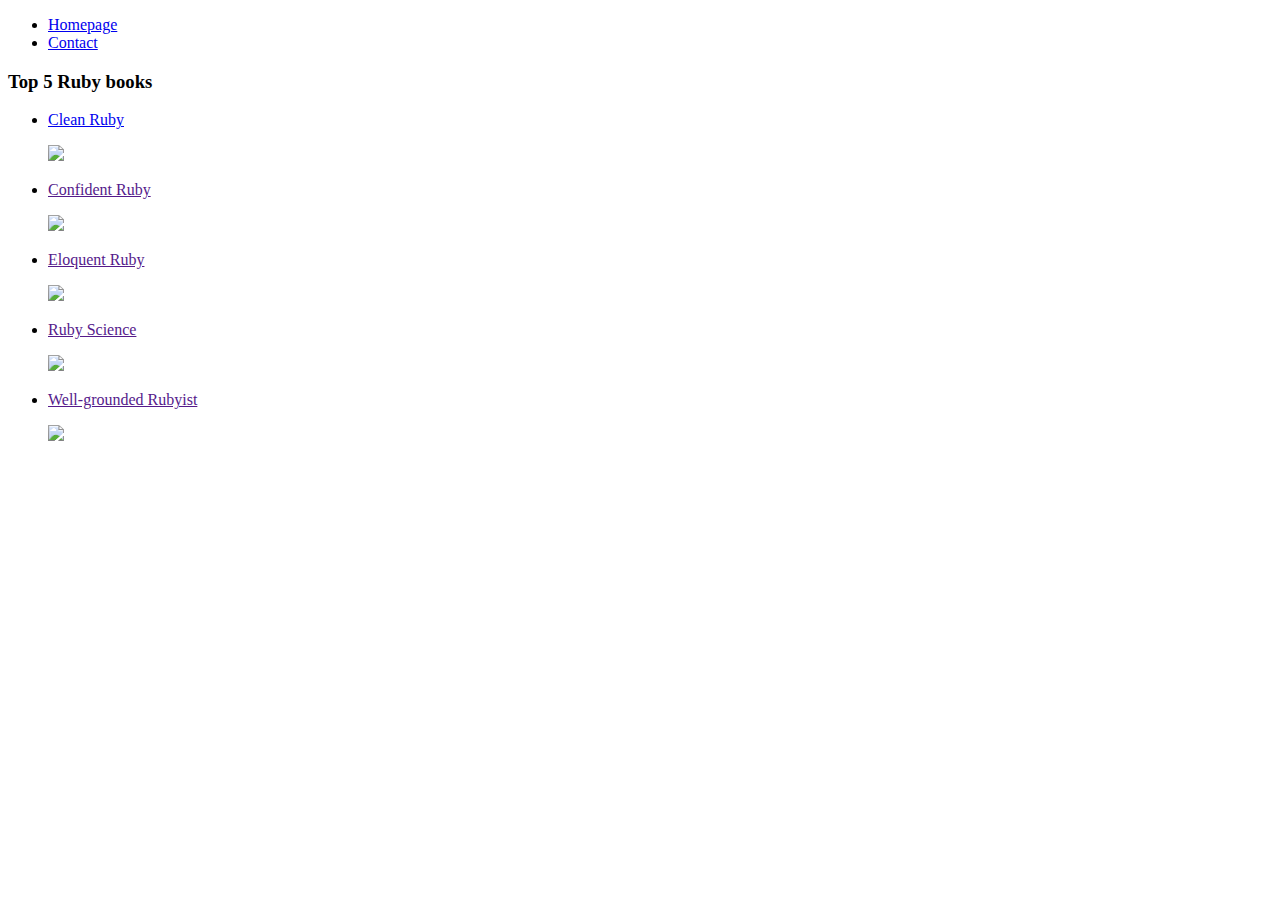
==== index.html @ 44278add "Create homepage site index.html" ====
<!DOCTYPE html>
<html>

<head>
    <meta charset="utf-8">
    <meta http-equiv="X-UA-Compatible" content="IE=edge">
    <title>Book Review Site</title>
    <meta name="viewport" content="width=device-width, initial-scale=1">
    <link rel="stylesheet" href="">
</head>
<nav>
    <ul>
        <li><a href="index.html">Homepage</a></li>
        <li><a href="contact.html">Contact</a></li>
    </ul>
</nav>

<body>
    <h3>Top 5 Ruby books</h3>
    <ul>
        <li>
            <div>
                <p><a href="/book_reviews/eloquent-ruby.html">Clean Ruby</a></p>
                <p><a href="https://www.goodreads.com/book/show/14438307-clean-ruby"><img
                            src="images/cover-clean_ruby.jpg"></a></p>
            </div>
        </li>
        <li>
            <div>
                <p><a href="">Confident Ruby</a></p>
                <p><a href="https://www.amazon.com/Confident-Ruby-Patterns-Joyful-Coding-ebook/dp/B00ETE0D2S"><img
                            src="images/cover-confident_ruby.jpg"></a></p>
            </div>
        </li>

        <li>
            <div>
                <p><a href="">Eloquent Ruby</a></p>
                <p><a href="https://www.amazon.com/Eloquent-Ruby-Addison-Wesley-Professional/dp/0321584104"><img
                            src="images/cover-eloquent_ruby.jpg"></a></p>
            </div>
        </li>

        <li>
            <div>
                <p><a href="">Ruby Science</a></p>
                <p><a href="https://www.goodreads.com/book/show/16720439-ruby-science"><img
                            src="images/cover-ruby_science.jpg"></a></p>
            </div>
        </li>
        <li>
            <div>
                <p><a href="">Well-grounded Rubyist</a></p>
                <p><a href="https://www.amazon.com/Well-Grounded-Rubyist-David-Black/dp/1617295213"><img
                            src="images/cover-well_grounded_rubyist.jpg"></a></p>
            </div>
        </li>
    </ul>
</body>

</html>
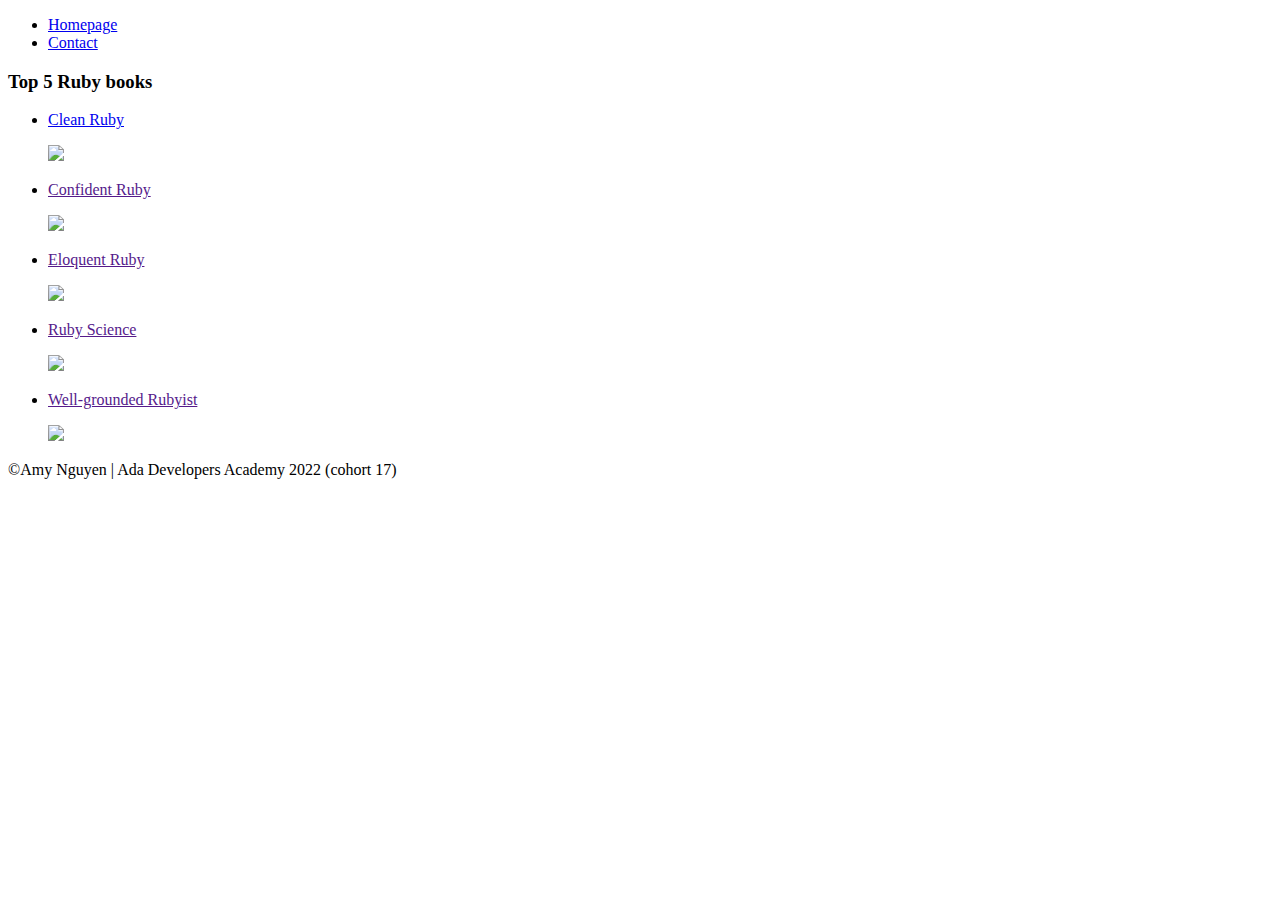
==== commit 1ba4e741: "Add footer to index.html and book_reviews/eloquent-ruby.html" ====
--- a/index.html
+++ b/index.html
@@ -57,5 +57,8 @@
         </li>
     </ul>
 </body>
+<footer>
+    <p>&#169;Amy Nguyen | Ada Developers Academy 2022 (cohort 17) </p>
+</footer>
 
-</html>
+</html>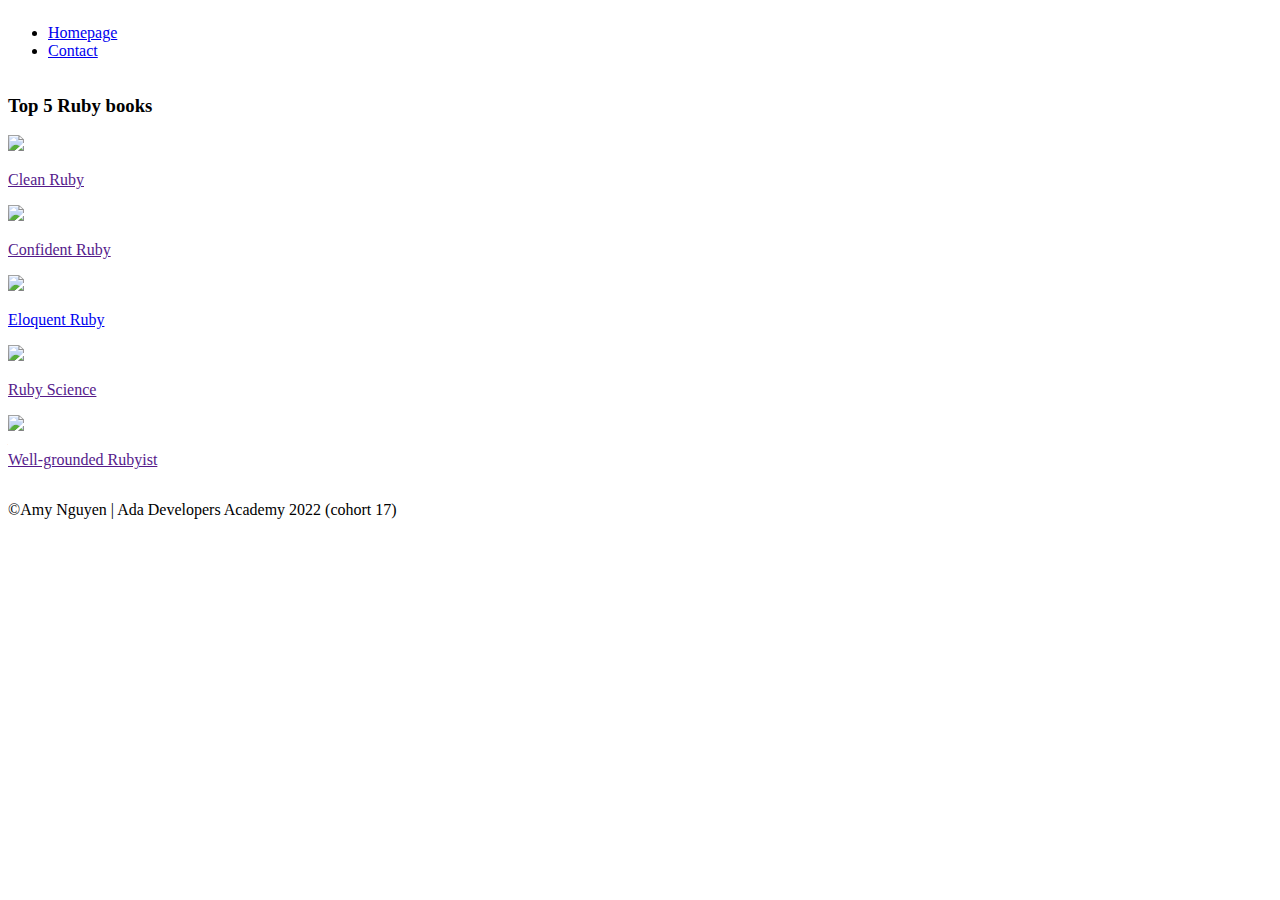
==== commit fcb58614: "wave 1" ====
--- a/index.html
+++ b/index.html
@@ -6,56 +6,43 @@
     <meta http-equiv="X-UA-Compatible" content="IE=edge">
     <title>Book Review Site</title>
     <meta name="viewport" content="width=device-width, initial-scale=1">
-    <link rel="stylesheet" href="">
+    <link rel="stylesheet" href="/resources/CSS/styles.css">
 </head>
 <nav>
     <ul>
         <li><a href="index.html">Homepage</a></li>
         <li><a href="contact.html">Contact</a></li>
     </ul>
+
 </nav>
 
 <body>
     <h3>Top 5 Ruby books</h3>
-    <ul>
-        <li>
-            <div>
-                <p><a href="/book_reviews/eloquent-ruby.html">Clean Ruby</a></p>
-                <p><a href="https://www.goodreads.com/book/show/14438307-clean-ruby"><img
-                            src="images/cover-clean_ruby.jpg"></a></p>
-            </div>
-        </li>
-        <li>
-            <div>
-                <p><a href="">Confident Ruby</a></p>
-                <p><a href="https://www.amazon.com/Confident-Ruby-Patterns-Joyful-Coding-ebook/dp/B00ETE0D2S"><img
-                            src="images/cover-confident_ruby.jpg"></a></p>
-            </div>
-        </li>
+    <section>
+        <a href="https://www.goodreads.com/book/show/14438307-clean-ruby"><img src="images/cover-clean_ruby.jpg"></a>
+        <p><a href="">Clean Ruby</a></p>
+    </section>
+    <section>
+        <a href="https://www.amazon.com/Confident-Ruby-Patterns-Joyful-Coding-ebook/dp/B00ETE0D2S"><img
+                src="images/cover-confident_ruby.jpg"></a>
+        <p><a href="">Confident Ruby</a></p>
+    </section>
+    <section>
+        <a href="https://www.amazon.com/Eloquent-Ruby-Addison-Wesley-Professional/dp/0321584104"><img
+                src="images/cover-eloquent_ruby.jpg"></a>
+        <p><a href="eloquent-ruby.html">Eloquent Ruby</a></p>
+    </section>
 
-        <li>
-            <div>
-                <p><a href="">Eloquent Ruby</a></p>
-                <p><a href="https://www.amazon.com/Eloquent-Ruby-Addison-Wesley-Professional/dp/0321584104"><img
-                            src="images/cover-eloquent_ruby.jpg"></a></p>
-            </div>
-        </li>
-
-        <li>
-            <div>
-                <p><a href="">Ruby Science</a></p>
-                <p><a href="https://www.goodreads.com/book/show/16720439-ruby-science"><img
-                            src="images/cover-ruby_science.jpg"></a></p>
-            </div>
-        </li>
-        <li>
-            <div>
-                <p><a href="">Well-grounded Rubyist</a></p>
-                <p><a href="https://www.amazon.com/Well-Grounded-Rubyist-David-Black/dp/1617295213"><img
-                            src="images/cover-well_grounded_rubyist.jpg"></a></p>
-            </div>
-        </li>
-    </ul>
+    <section>
+        <a href="https://www.goodreads.com/book/show/16720439-ruby-science"><img
+                src="images/cover-ruby_science.jpg"></a>
+        <p><a href="">Ruby Science</a></p>
+    </section>
+    <section>
+        <a href="https://www.amazon.com/Well-Grounded-Rubyist-David-Black/dp/1617295213"><img
+                src="images/cover-well_grounded_rubyist.jpg"></a>
+        <p><a href="">Well-grounded Rubyist</a></p>
+    </section>
 </body>
 <footer>
     <p>&#169;Amy Nguyen | Ada Developers Academy 2022 (cohort 17) </p>
--- a/resources/CSS/styles.css
+++ b/resources/CSS/styles.css
@@ -0,0 +1,33 @@
+body {
+    display: flex;
+    flex-direction: column;
+    max-width: 75rem margin: auto;
+}
+
+main {
+    display: flex;
+    flex-wrap: wrap;
+}
+
+nav,
+header {
+    order: -1;
+}
+
+nav {
+    flex-basis: 100%;
+    display: flex;
+}
+
+nav a {
+    flex: 0%;
+}
+
+main>section>p {
+    flex: 1;
+}
+
+section>a {
+    width: 100%;
+    display: inline-block;
+}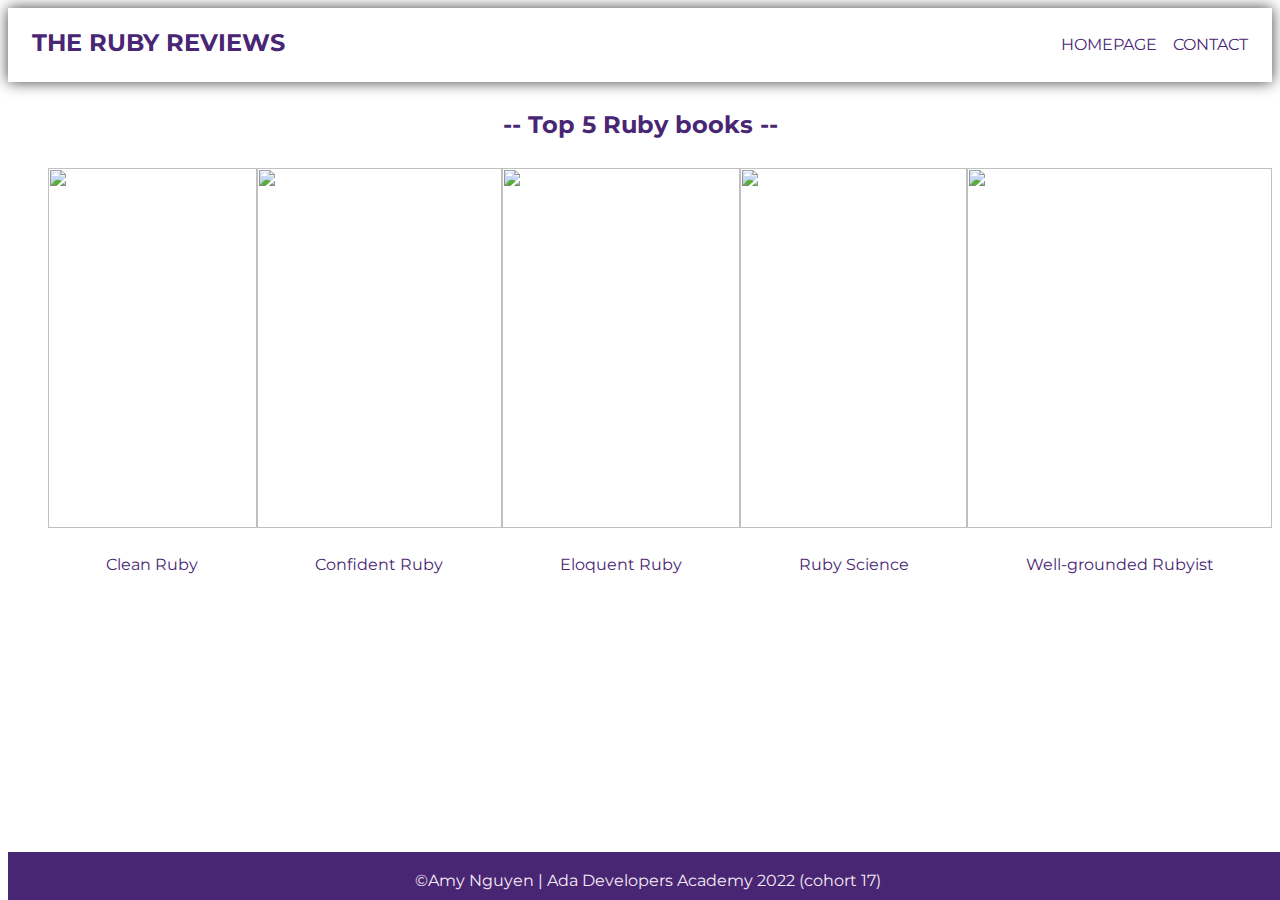
==== commit 51a13cee: "Add CSS for index.html" ====
--- a/index.html
+++ b/index.html
@@ -4,48 +4,60 @@
 <head>
     <meta charset="utf-8">
     <meta http-equiv="X-UA-Compatible" content="IE=edge">
-    <title>Book Review Site</title>
+    <title>Ruby Book Review Site</title>
     <meta name="viewport" content="width=device-width, initial-scale=1">
     <link rel="stylesheet" href="/resources/CSS/styles.css">
+    <link rel="preconnect" href="https://fonts.googleapis.com">
+    <link rel="preconnect" href="https://fonts.gstatic.com" crossorigin>
+    <link href="https://fonts.googleapis.com/css2?family=Montserrat&display=swap" rel="stylesheet">
 </head>
-<nav>
-    <ul>
-        <li><a href="index.html">Homepage</a></li>
-        <li><a href="contact.html">Contact</a></li>
-    </ul>
 
-</nav>
+<header>
+    <h1><a href="index.html">The Ruby Reviews</a></h1>
+    <nav>
+        <ul>
+            <li><a href="index.html">Homepage</a></li>
+            <li><a href="contact.html">Contact</a></li>
+        </ul>
+    </nav>
+</header>
 
-<body>
-    <h3>Top 5 Ruby books</h3>
-    <section>
-        <a href="https://www.goodreads.com/book/show/14438307-clean-ruby"><img src="images/cover-clean_ruby.jpg"></a>
-        <p><a href="">Clean Ruby</a></p>
-    </section>
-    <section>
-        <a href="https://www.amazon.com/Confident-Ruby-Patterns-Joyful-Coding-ebook/dp/B00ETE0D2S"><img
-                src="images/cover-confident_ruby.jpg"></a>
-        <p><a href="">Confident Ruby</a></p>
-    </section>
-    <section>
-        <a href="https://www.amazon.com/Eloquent-Ruby-Addison-Wesley-Professional/dp/0321584104"><img
-                src="images/cover-eloquent_ruby.jpg"></a>
-        <p><a href="eloquent-ruby.html">Eloquent Ruby</a></p>
-    </section>
+<main>
+    <div class="content">
+        <h3> -- Top 5 Ruby books -- </h3>
+        <ul class="top-5-reviews">
+            <li>
+                <a href="https://www.goodreads.com/book/show/14438307-clean-ruby">
+                    <img src="images/cover-clean_ruby.jpg"></a>
+                <p><a href="">Clean Ruby</a></p>
+            </li>
+            <li>
+                <a href="https://www.amazon.com/Confident-Ruby-Patterns-Joyful-Coding-ebook/dp/B00ETE0D2S">
+                    <img src="images/cover-confident_ruby.jpg"></a>
+                <p><a href="">Confident Ruby</a></p>
+            </li>
+            <li>
+                <a href="https://www.amazon.com/Eloquent-Ruby-Addison-Wesley-Professional/dp/0321584104">
+                    <img src="images/cover-eloquent_ruby.jpg"></a>
+                <p><a href="eloquent-ruby.html">Eloquent Ruby</a></p>
+            </li>
 
-    <section>
-        <a href="https://www.goodreads.com/book/show/16720439-ruby-science"><img
-                src="images/cover-ruby_science.jpg"></a>
-        <p><a href="">Ruby Science</a></p>
-    </section>
-    <section>
-        <a href="https://www.amazon.com/Well-Grounded-Rubyist-David-Black/dp/1617295213"><img
-                src="images/cover-well_grounded_rubyist.jpg"></a>
-        <p><a href="">Well-grounded Rubyist</a></p>
-    </section>
-</body>
-<footer>
-    <p>&#169;Amy Nguyen | Ada Developers Academy 2022 (cohort 17) </p>
-</footer>
+            <li>
+                <a href="https://www.goodreads.com/book/show/16720439-ruby-science"><img
+                        src="images/cover-ruby_science.jpg"></a>
+                <p><a href="">Ruby Science</a></p>
+            </li>
+            <li>
+                <a href="https://www.amazon.com/Well-Grounded-Rubyist-David-Black/dp/1617295213">
+                    <img src="images/cover-well_grounded_rubyist.jpg"></a>
+                <p><a href="">Well-grounded Rubyist</a></p>
+            </li>
+        </ul>
+    </div>
+    <footer>
+        <p>&#169;Amy Nguyen | Ada Developers Academy 2022 (cohort 17) </p>
+    </footer>
+</main>
+
 
 </html>--- a/resources/CSS/styles.css
+++ b/resources/CSS/styles.css
@@ -1,33 +1,91 @@
-body {
-    display: flex;
-    flex-direction: column;
-    max-width: 75rem margin: auto;
+* {
+    font-family: 'Montserrat', sans-serif;
+    line-height: 1.6;
+    color: #482673;
 }
 
+html,
 main {
+    height: 100%;
+    margin: 0;
+}
+
+main,
+header {
+    background-color: white;
+}
+
+
+main h3 {
+    font-weight: bold;
+    text-align: center;
+    color: #482673;
+    font-size: 1.5em;
+}
+
+ul {
+    list-style: none;
+}
+
+a {
+    text-decoration: none;
+}
+
+header {
     display: flex;
+    flex-direction: row;
+    justify-content: space-between;
+    box-shadow: 0px 0px 14px 0px rgba(0, 0, 0, 0.75);
+}
+
+header h1 {
+    flex-grow: 1;
+    padding-left: 1em;
+    color: #482673;
+    font-weight: bold;
+    font-size: 1.5em;
+    text-transform: uppercase;
+}
+
+nav ul {
+    display: flex;
+    align-items: center;
+    padding-right: 1em;
+}
+
+nav li {
+    padding: 0.5em 0.5em;
+    text-transform: uppercase;
+    font-size: 1em;
+}
+
+.top-5-reviews {
+    display: flex;
+    align-items: center;
     flex-wrap: wrap;
 }
 
-nav,
-header {
-    order: -1;
+.top-5-reviews li {
+    flex-grow: 1;
+    text-align: center;
 }
 
-nav {
-    flex-basis: 100%;
-    display: flex;
+.top-5-reviews img {
+    width: 100%;
+    height: 40vh;
+    object-fit: contain;
 }
 
-nav a {
-    flex: 0%;
+footer {
+    position: fixed;
+    width: 100%;
+    bottom: 0;
+    height: 3em;
+    background-color: #482673;
+
 }
 
-main>section>p {
-    flex: 1;
-}
-
-section>a {
-    width: 100%;
-    display: inline-block;
+footer p {
+    text-align: center;
+    color: #F6EBF4;
 }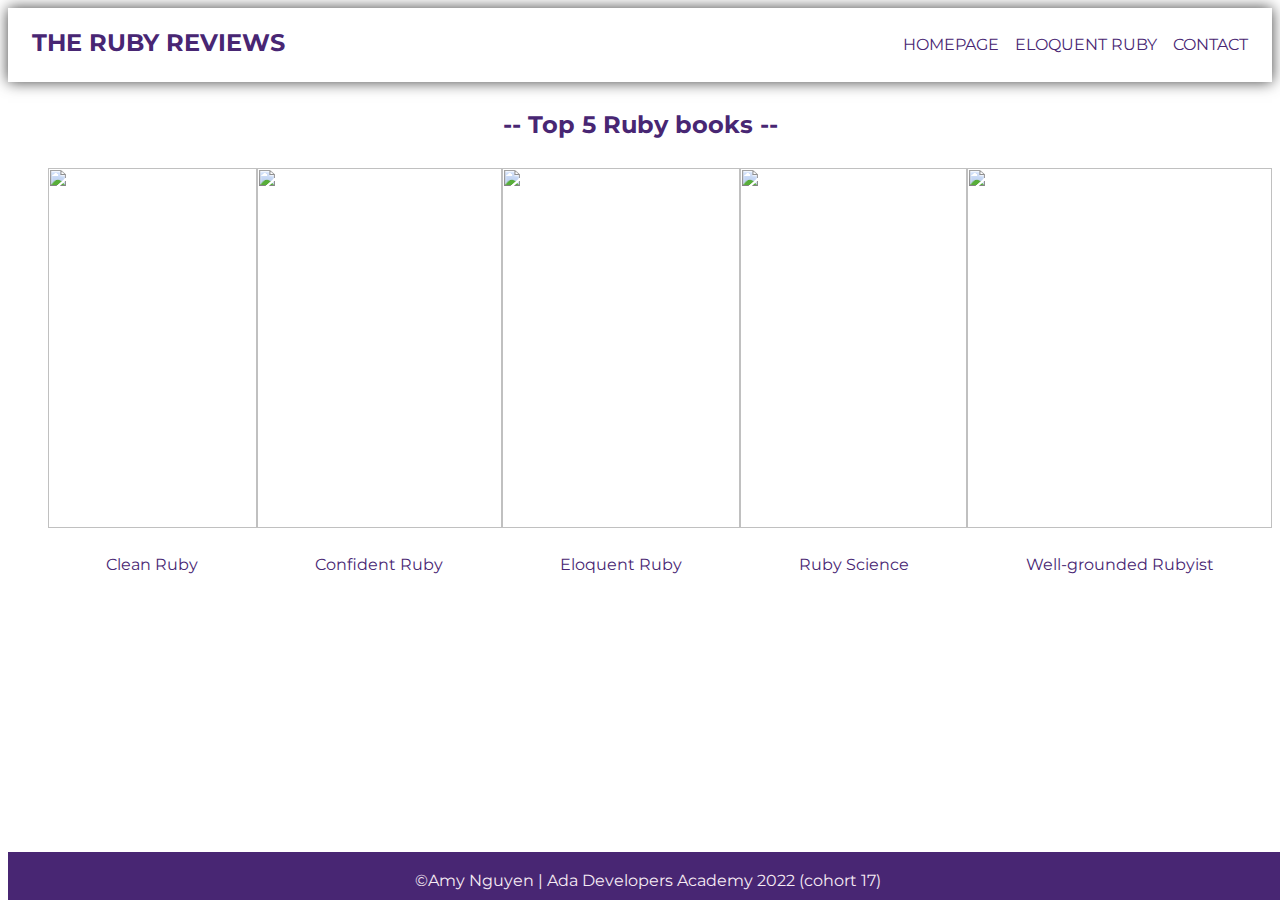
==== commit 0fbd55d3: "Add styling" ====
--- a/index.html
+++ b/index.html
@@ -17,6 +17,7 @@
     <nav>
         <ul>
             <li><a href="index.html">Homepage</a></li>
+            <li><a href="eloquent-ruby.html">Eloquent Ruby</a></li>
             <li><a href="contact.html">Contact</a></li>
         </ul>
     </nav>
@@ -54,10 +55,10 @@
             </li>
         </ul>
     </div>
-    <footer>
-        <p>&#169;Amy Nguyen | Ada Developers Academy 2022 (cohort 17) </p>
-    </footer>
 </main>
 
+<footer>
+    <p>&#169;Amy Nguyen | Ada Developers Academy 2022 (cohort 17) </p>
+</footer>
 
 </html>--- a/resources/CSS/styles.css
+++ b/resources/CSS/styles.css
@@ -31,10 +31,14 @@
     text-decoration: none;
 }
 
+a:hover {
+    text-decoration: underline;
+}
+
 header {
     display: flex;
     flex-direction: row;
-    justify-content: space-between;
+    /* justify-content: space-between; */
     box-shadow: 0px 0px 14px 0px rgba(0, 0, 0, 0.75);
 }
 
@@ -49,6 +53,7 @@
 
 nav ul {
     display: flex;
+    flex-wrap: wrap;
     align-items: center;
     padding-right: 1em;
 }
@@ -78,8 +83,8 @@
 
 footer {
     position: fixed;
+    bottom: 0;
     width: 100%;
-    bottom: 0;
     height: 3em;
     background-color: #482673;
 
